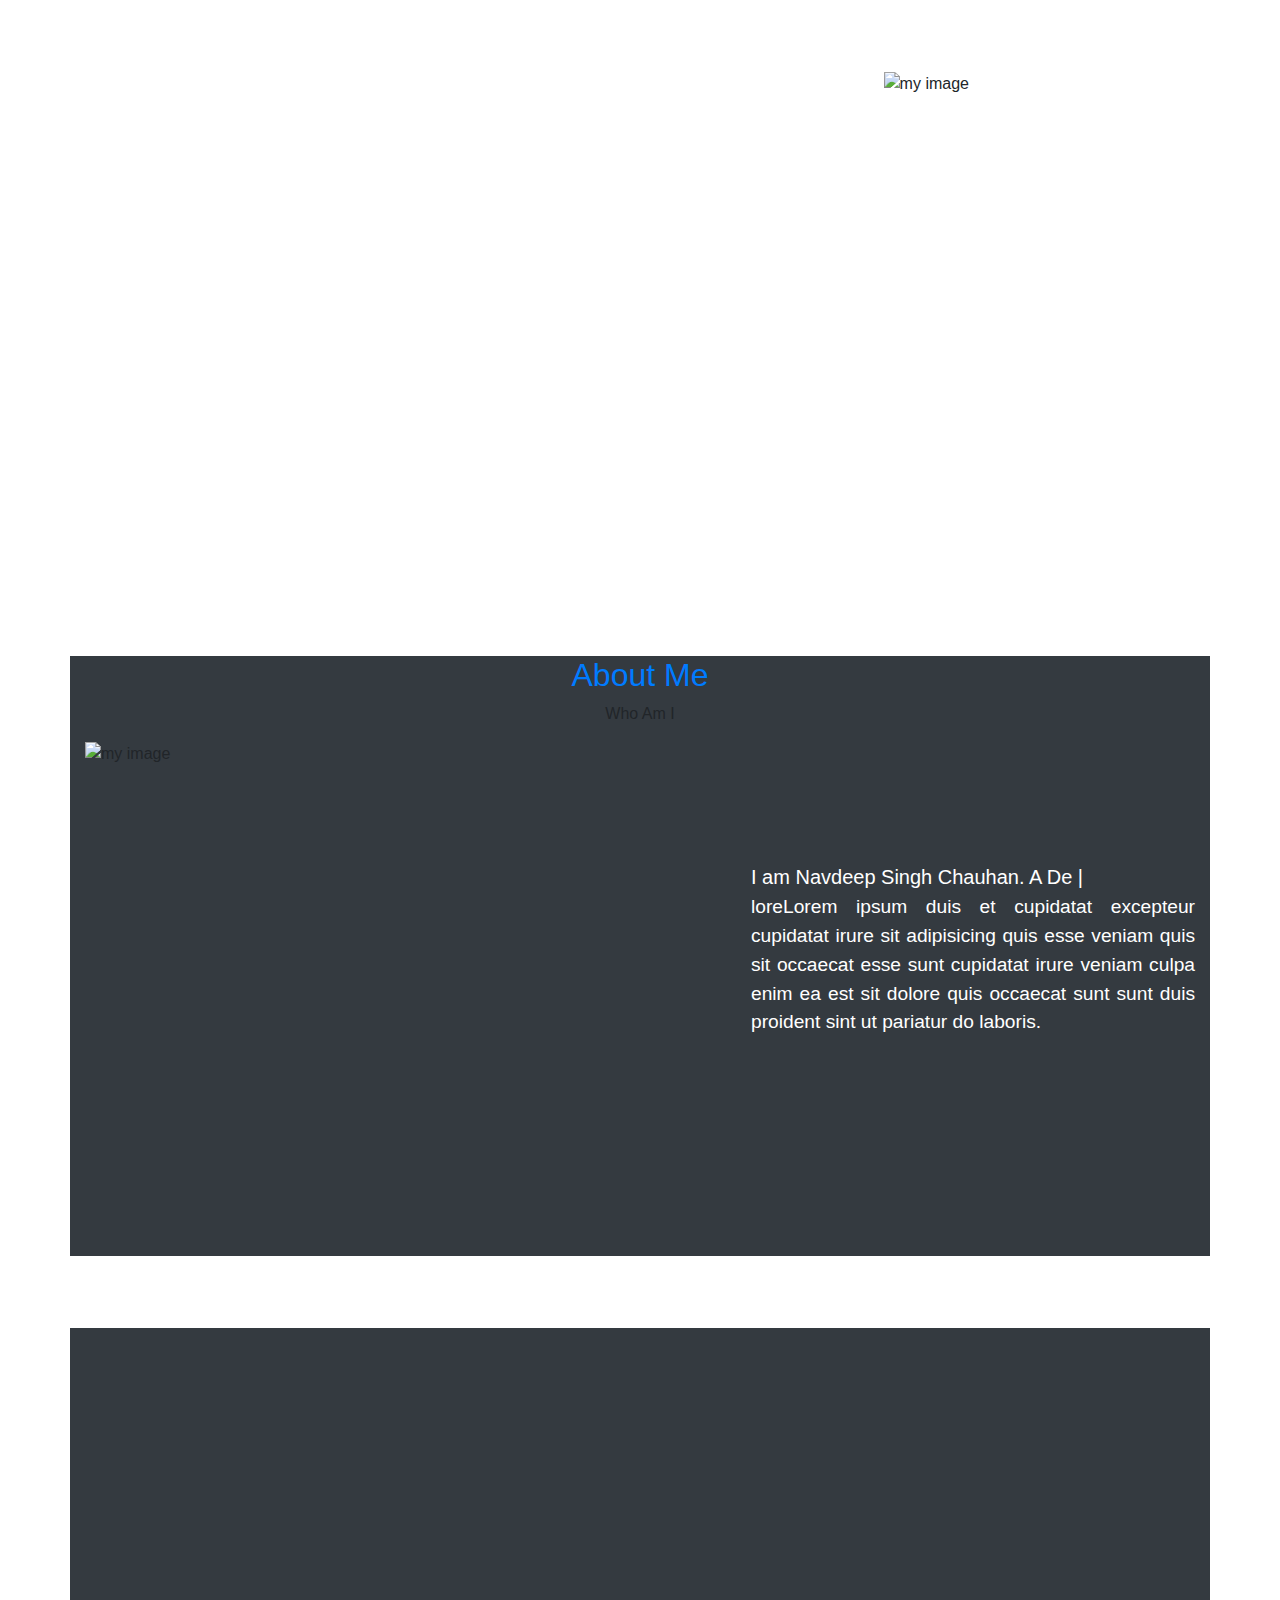
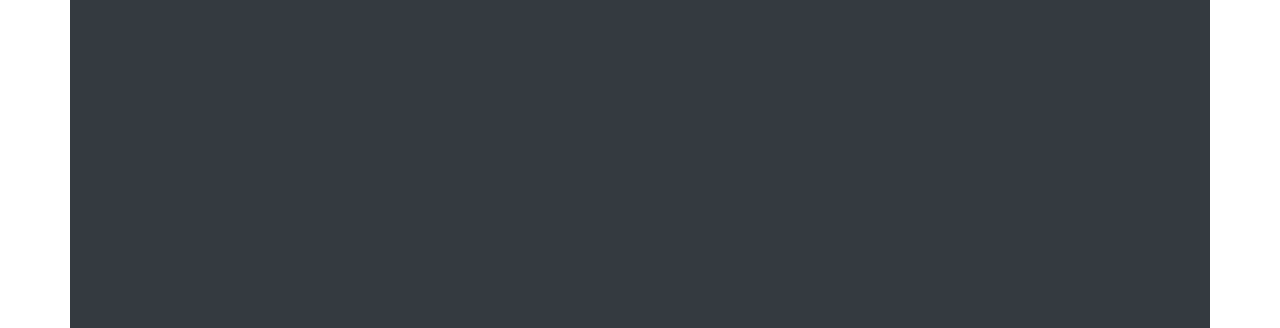
==== porfolio.html @ ee84a9df "Creating my Own Profile" ====
<!DOCTYPE html>
<html>
<head>
	<title></title>
	<link rel="stylesheet" type="text/css" href="https://stackpath.bootstrapcdn.com/bootstrap/4.5.2/css/bootstrap.min.css">
	<style type="text/css">
		*{
			box-sizing: border-box;
		}
	body{
		
    background-image: url('http://i.stack.imgur.com/kx8MT.gif');
    background-size: cover;
    background-size: 100% 100%;
    padding:0;
    margin:0;

	}
	button{
		background-color: transparent;
		border:none;
	}
	.underlinable_text{
		position: relative;
  		text-decoration: none;
	}
	.underlinable_text:hover::after{
		content: "";
  		position: absolute;
  		border-bottom: 1mm solid orange;
  		animation: borderline 1s linear 0s infinite alternate;
	}
	@keyframes borderline{
		0%{
			left:49%;
			right:49%;
		}
		25%{
			left:37%;
			right:37%;	
		}
		50%{
			left:25%;
			right:25%;	
		}
		100%{
			left:0%;
			right:0%;	
		}
	}

	.profileimg{
		width: 30%;
		height: 500px;
	}
	.textofprofile{
		float: left;
		width: 40%;
		color:white;
		font-size: 1.2em;
		margin-top: 11%;
	}
	h5{
		display: inline;
	}
	.blinkingcursor{
		animation: blinking 1s linear 0s infinite ;
	}

	@keyframes blinking{
		0%{
			opacity: 0;
		}
		100%{
			opacity: 1;
		}
	}
	.classy{
		height:600px;
	}
	#profileimg2{
		float:left;
		width: 30%;
		height: 400px;
	}
</style>
</head>

<body>
<nav class="navbar navbar-expand-lg navbar-dark bg-transparent sticky-top " id = "navbar1">
  <a class="navbar-brand" href="#">My World</a>
  <button class="navbar-toggler" type="button" data-toggle="collapse" data-target="#navbarNavAltMarkup" aria-controls="navbarNavAltMarkup" aria-expanded="false" aria-label="Toggle navigation">
    <span class="navbar-toggler-icon"></span>
  </button>
  <div class="collapse navbar-collapse" id="navbarNavAltMarkup">
    <div class="navbar-nav">
      <button class="nav-item nav-link active font-weight-bold" href="#"><span class="underlinable_text">Home</span> <span class="sr-only">(current)</span></button>
      <button class="nav-item nav-link font-weight-bold" href="#"><span class="underlinable_text">About Me</span> </button>
      <button class="nav-item nav-link font-weight-bold" href="#"><span class="underlinable_text">My Skills</span></button>
      <button class="nav-item nav-link font-weight-bold" href="#"><span class="underlinable_text">Experience</span></button>
      <button class="nav-item nav-link font-weight-bold" href="#"><span class="underlinable_text">Contact Me</span></button>
    </div>
  </div>
</nav>
<div class="container-fluid classy">
	<div class="Home p-3">
		<div class = "textofprofile">
			<div id="heading">
				<h5>
				I am Navdeep Singh Chauhan. A
				</h5>
				<h5 class="changable-title">
				</h5>
				<h5 class="" = "blinkingcursor">
					|
				</h5>
			</div>
			<div id = "Summaboutme" class="text-justify">
				loreLorem ipsum duis et cupidatat excepteur cupidatat irure sit adipisicing quis esse veniam 	quis sit occaecat esse sunt cupidatat irure veniam culpa enim ea est sit dolore quis occaecat sunt sunt duis proident sint ut pariatur do laboris.
			</div>
		</div>
		<img src="https://www.solidbackgrounds.com/images/2560x1600/2560x1600-dark-gray-solid-color-background.jpg" class="float-right profileimg" id = "first" alt="my image">
	</div>
</div>
<div class="Aboutme classy container bg-dark ">
	<h2 class="text-center text-primary">
			About Me

	</h2>
	<p class="text-center text-jsutify">
				Who Am I
	</p>
	<div class = "textofprofile float-right">
		<div id="heading">
			<h5>
				I am Navdeep Singh Chauhan. A
			</h5>
			<h5 class="changable-title">

			</h5>
			<h5 class = "blinkingcursor">
					|
			</h5>
			</div>
			<div id = "Summaboutme" class="text-justify">
				loreLorem ipsum duis et cupidatat excepteur cupidatat irure sit adipisicing quis esse veniam 	quis sit occaecat esse sunt cupidatat irure veniam culpa enim ea est sit dolore quis occaecat sunt sunt duis proident sint ut pariatur do laboris.
			</div>
		</div>
		<img src="https://www.solidbackgrounds.com/images/2560x1600/2560x1600-dark-gray-solid-color-background.jpg" alt="my image" class="float-left profileimg" id="profileimg2">

</div>

<br/>
<br/>
<br/>
<div class="Services classy container bg-dark ">


	
</div>
</body>
<script src="https://code.jquery.com/jquery-3.5.1.min.js"></script>
<script type="text/javascript" src="https://stackpath.bootstrapcdn.com/bootstrap/4.5.2/js/bootstrap.min.js"></script>
<script src="https://cdnjs.cloudflare.com/ajax/libs/animejs/3.2.1/anime.min.js"></script>
<script type="text/javascript">
	var titles = ["Developer.","Web Designer.","Python Programmer."];
	let inp = 0;

	function makenavbarsticky() {
		let a = document.getElementById('navbar1');
		let att = a.getAttribute("class");
		if(window.pageYOffset>80)
		{
	
			a.setAttribute("class",att.replace("bg-transparent","bg-dark"));
		}
		else
		{
			a.setAttribute("class",att.replace("bg-dark","bg-transparent"));
		}		

	}

	

	function changetitleauto() {
		let a = document.querySelectorAll(".changable-title");
		dotask(titles[inp],a);

	}
	function dotask(value,a) {
		let counter = 0;
		val2 = value;
		let te = setInterval(writing,200);
		function writing(val2 = null)
		{
			if(val2 != null)
			{
				value = val2;	
			}
			if(counter<=value.length)
			{
					a[0].innerHTML = value.slice(0,counter);
					a[1].innerHTML = value.slice(0,counter);
					counter++;
			}
			else
			{
				setTimeout(clearInterval(te),1000);
				counter = 0;
				if(inp < window.titles.length-1)
				{
					inp++;
				}
				else
				{
					inp = 0;
				}
				dotask(window.titles[inp],a);	
			}
		}
		
	}

	function initialiser() {
		
		document.addEventListener("scroll",makenavbarsticky);
		changetitleauto();
		
	}

	document.addEventListener('DOMContentLoaded',initialiser);
</script>
</html>
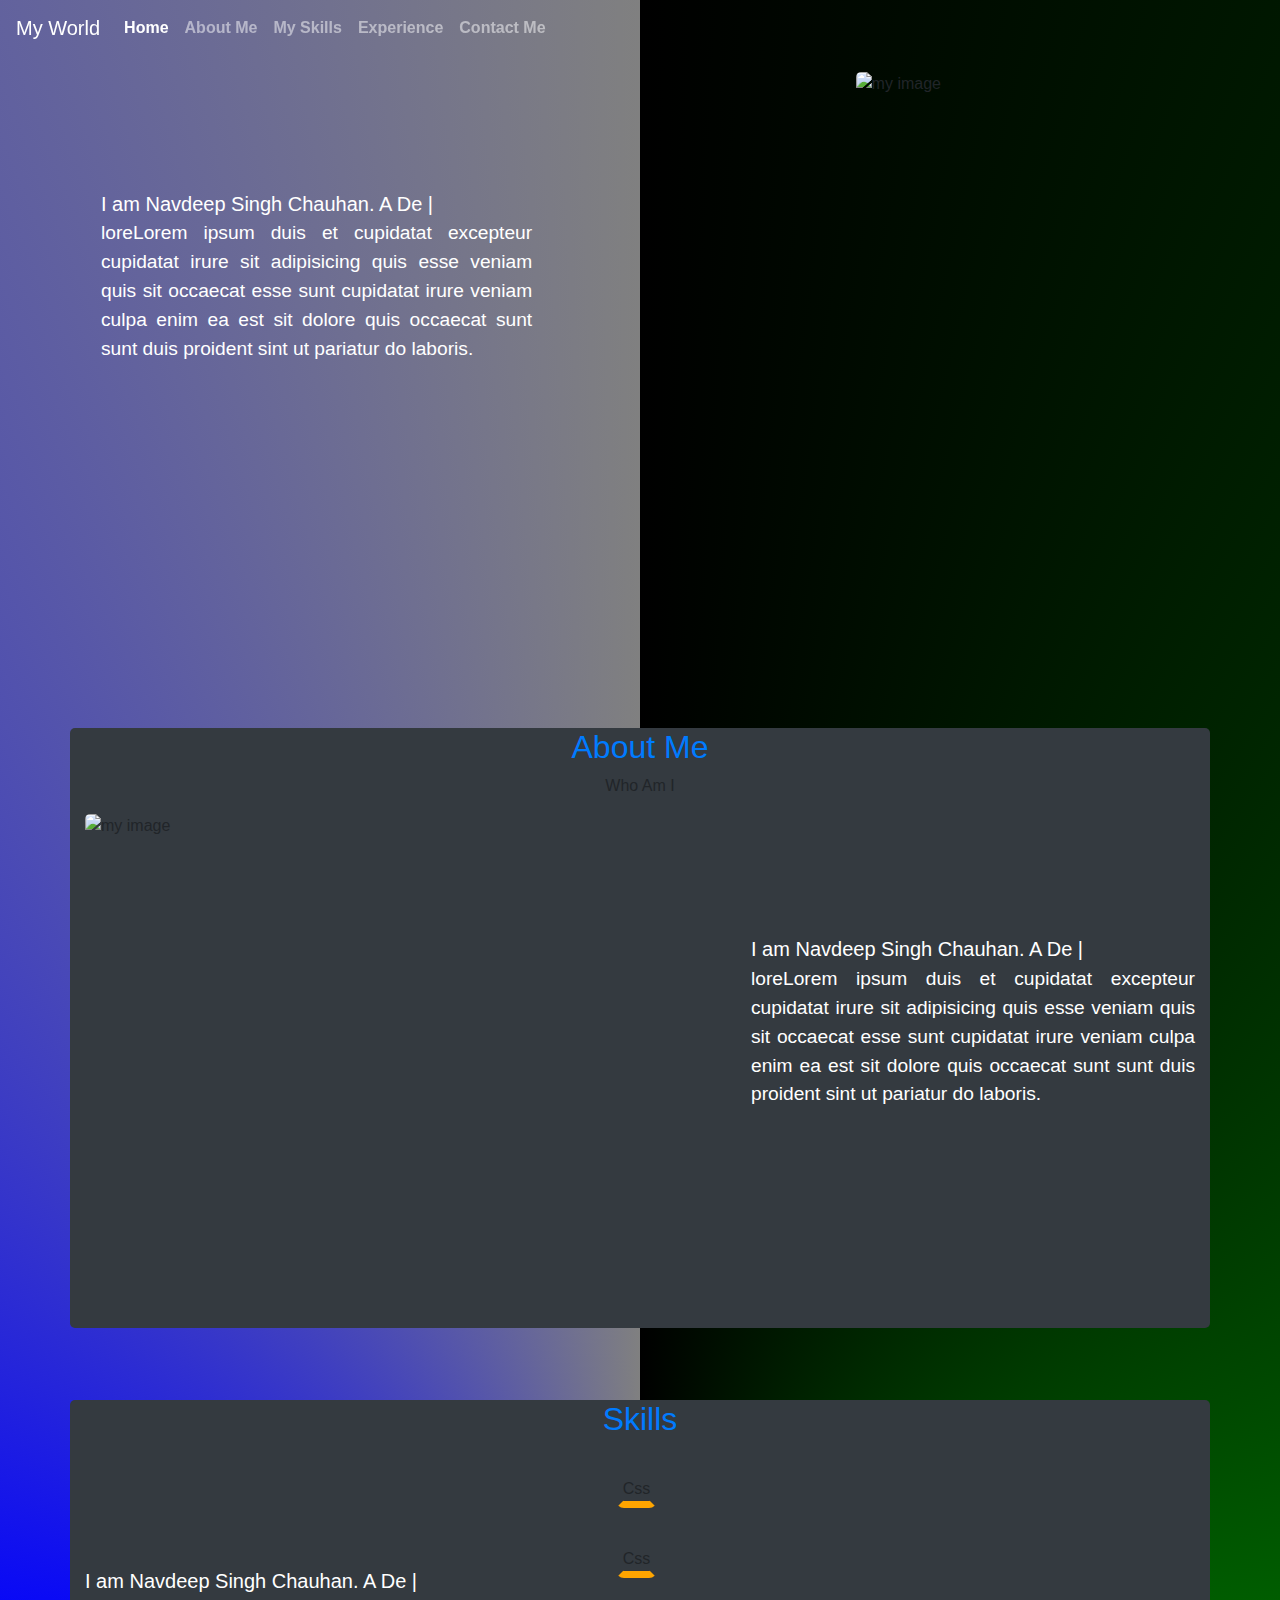
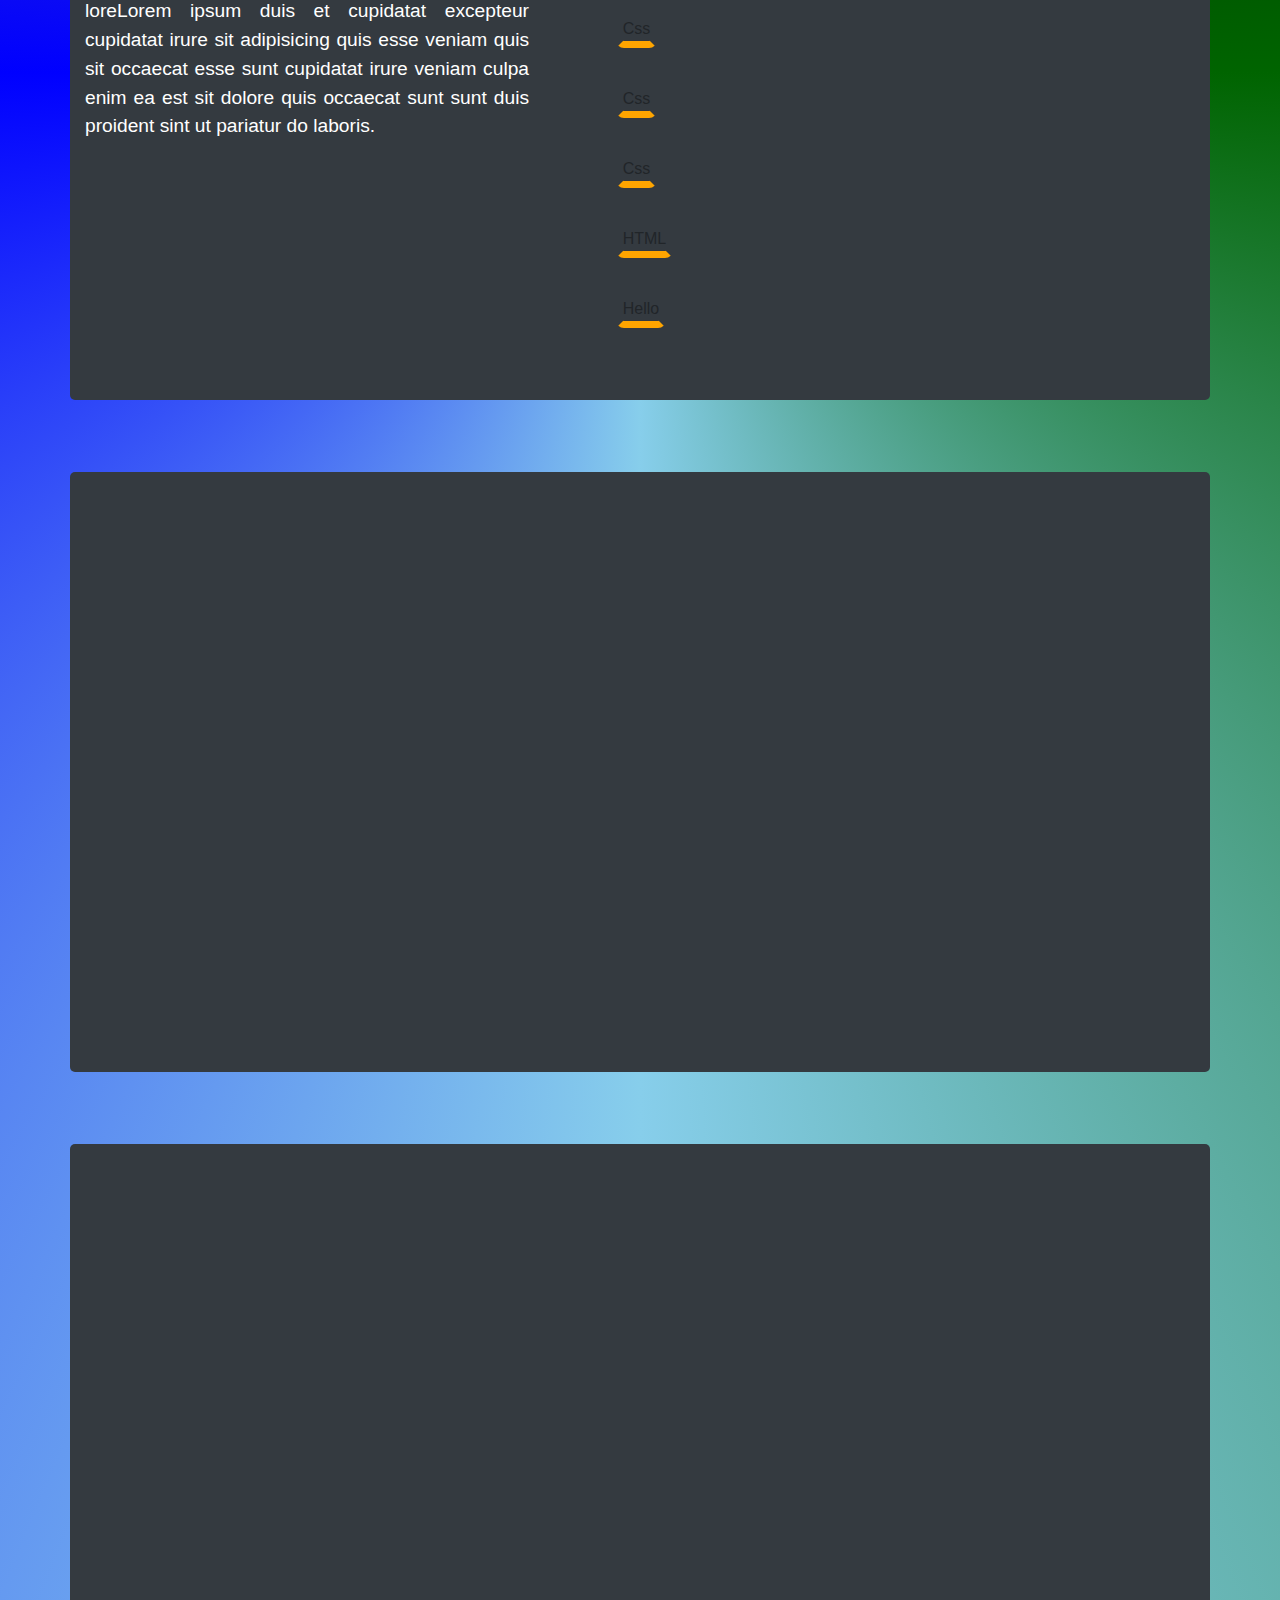
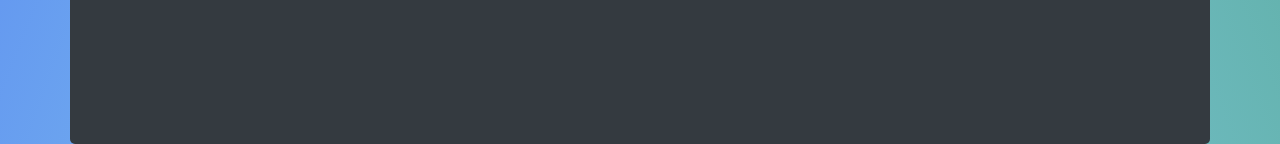
==== commit 1a56e300: "Updated porfolio" ====
--- a/porfolio.html
+++ b/porfolio.html
@@ -6,15 +6,17 @@
 	<style type="text/css">
 		*{
 			box-sizing: border-box;
-		}
+			border-radius: 5px;
+		}
+	.spiralgif{
+	    background-image: url('http://i.stack.imgur.com/kx8MT.gif');
+	    background-size: cover;
+	    background-size: 100% 100%;
+	}
 	body{
 		
-    background-image: url('http://i.stack.imgur.com/kx8MT.gif');
-    background-size: cover;
-    background-size: 100% 100%;
-    padding:0;
-    margin:0;
-
+		background: conic-gradient(black,darkgreen, skyblue, blue, gray);
+    	background-size: cover;
 	}
 	button{
 		background-color: transparent;
@@ -24,10 +26,14 @@
 		position: relative;
   		text-decoration: none;
 	}
+	.nav-link:hover
+	{
+		font-size: 1.25em;
+	}
 	.underlinable_text:hover::after{
 		content: "";
   		position: absolute;
-  		border-bottom: 1mm solid orange;
+  		border-top: 1mm solid orange;
   		animation: borderline 1s linear 0s infinite alternate;
 	}
 	@keyframes borderline{
@@ -41,7 +47,7 @@
 		}
 		50%{
 			left:25%;
-			right:25%;	
+			right:25%;
 		}
 		100%{
 			left:0%;
@@ -83,13 +89,36 @@
 		width: 30%;
 		height: 400px;
 	}
+	.half{
+		margin-left:7%;
+		width: 50%;
+	}
+	.skillq
+	{
+		border-style: solid;
+		border-color: transparent;
+		border-bottom-color: orange;
+	    border-width: 7px;
+    	border-radius: 8px;
+    	animation: widthani 3s ease-in-out 0s infinite;
+	}
+
+	@keyframes widthani{
+		from{
+			width: 0%;
+		}
+		to{
+			width: 100%;
+		}
+	}
+
 </style>
 </head>
 
 <body>
 <nav class="navbar navbar-expand-lg navbar-dark bg-transparent sticky-top " id = "navbar1">
   <a class="navbar-brand" href="#">My World</a>
-  <button class="navbar-toggler" type="button" data-toggle="collapse" data-target="#navbarNavAltMarkup" aria-controls="navbarNavAltMarkup" aria-expanded="false" aria-label="Toggle navigation">
+  <button class="navbar-toggler" type="button" data-toggle="collapse" id="togg" data-target="#navbarNavAltMarkup" aria-controls="navbarNavAltMarkup" aria-expanded="false" aria-label="Toggle navigation">
     <span class="navbar-toggler-icon"></span>
   </button>
   <div class="collapse navbar-collapse" id="navbarNavAltMarkup">
@@ -102,7 +131,7 @@
     </div>
   </div>
 </nav>
-<div class="container-fluid classy">
+<div class="classy container spiralgif">
 	<div class="Home p-3">
 		<div class = "textofprofile">
 			<div id="heading">
@@ -111,7 +140,7 @@
 				</h5>
 				<h5 class="changable-title">
 				</h5>
-				<h5 class="" = "blinkingcursor">
+				<h5 class = "blinkingcursor">
 					|
 				</h5>
 			</div>
@@ -122,10 +151,12 @@
 		<img src="https://www.solidbackgrounds.com/images/2560x1600/2560x1600-dark-gray-solid-color-background.jpg" class="float-right profileimg" id = "first" alt="my image">
 	</div>
 </div>
+<br/>
+<br/>
+<br/>
 <div class="Aboutme classy container bg-dark ">
 	<h2 class="text-center text-primary">
 			About Me
-
 	</h2>
 	<p class="text-center text-jsutify">
 				Who Am I
@@ -153,10 +184,48 @@
 <br/>
 <br/>
 <br/>
-<div class="Services classy container bg-dark ">
-
-
-	
+<div class="Skills container classy bg-dark ">
+	<h2 class="text-center text-primary">
+			Skills
+	</h2>
+	<div class = "textofprofile float-left">
+		<div id="heading">
+			<h5>
+				I am Navdeep Singh Chauhan. A
+			</h5>
+			<h5 class="changable-title">
+
+			</h5>
+			<h5 class = "blinkingcursor">
+					|
+			</h5>
+			</div>
+			<div id = "Summaboutme" class="text-justify">
+				loreLorem ipsum duis et cupidatat excepteur cupidatat irure sit adipisicing quis esse veniam 	quis sit occaecat esse sunt cupidatat irure veniam culpa enim ea est sit dolore quis occaecat sunt sunt duis proident sint ut pariatur do laboris.
+			</div>
+		</div>
+	<div class=" half text-justify d-inline-block p-2" id = "skills">
+		<div class="row p-3 w-50" id = "HTMLSkill">
+			<span class = 'skillq'>
+				HTML
+			</span>
+		</div>
+		<div class="row p-3  w-50" id = "HelloSkill">
+			<span class = 'skillq'>
+				Hello
+			</span>
+		</div>
+	</div>
+</div>
+<br/>
+<br/>
+<br/>
+<div class="Experience container classy bg-dark ">
+</div>
+<br/>
+<br/>
+<br/>
+<div class="ContactMe container classy bg-dark ">
 </div>
 </body>
 <script src="https://code.jquery.com/jquery-3.5.1.min.js"></script>
@@ -180,8 +249,18 @@
 		}		
 
 	}
-
-	
+	function addskill(name,percent) {
+		let x = document.getElementById("skills");
+		let tempdiv = document.createElement("div");
+		tempdiv.id = name+"Skill";
+		tempdiv.style.width = ""+percent+"%";
+		tempdiv.setAttribute("class","row p-3");
+		let tempspan = document.createElement('span');
+		tempspan.setAttribute("class","skillq");
+		tempspan.innerHTML = name;
+		tempdiv.appendChild(tempspan);
+		x.insertBefore(tempdiv,x.childNodes[0]);
+	}
 
 	function changetitleauto() {
 		let a = document.querySelectorAll(".changable-title");
@@ -200,9 +279,10 @@
 			}
 			if(counter<=value.length)
 			{
-					a[0].innerHTML = value.slice(0,counter);
-					a[1].innerHTML = value.slice(0,counter);
-					counter++;
+				for (let i = a.length - 1; i >= 0; i--) {
+					a[i].innerHTML = value.slice(0,counter);
+				}
+				counter++;
 			}
 			else
 			{
@@ -226,9 +306,14 @@
 		
 		document.addEventListener("scroll",makenavbarsticky);
 		changetitleauto();
+		addskill("Css",60);
+		addskill("Css",70);
+		addskill("Css",80);
+		addskill("Css",90);
+		addskill("Css",100);
 		
 	}
 
 	document.addEventListener('DOMContentLoaded',initialiser);
 </script>
-</html>+</html>
